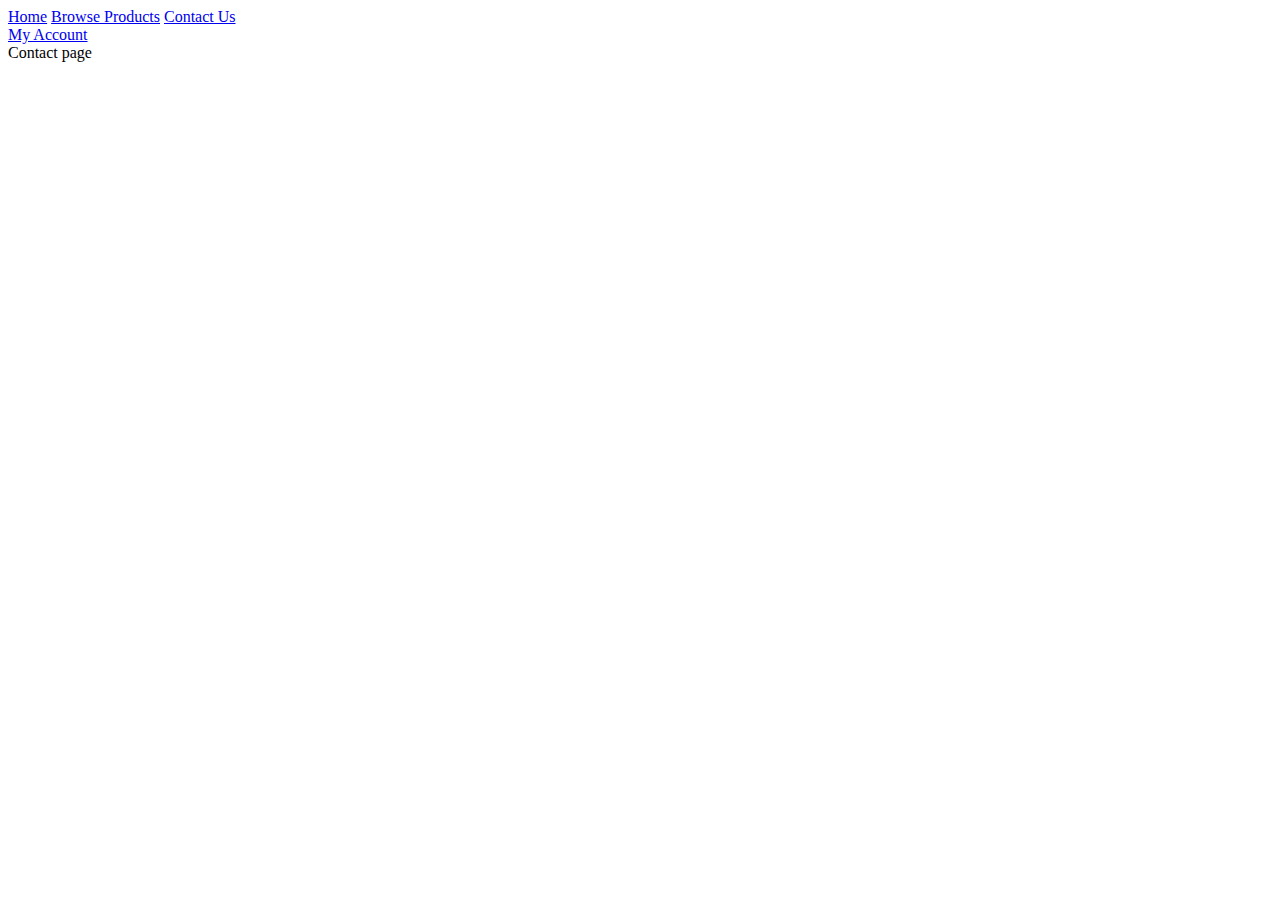
==== Client/TestPages/contact.html @ 71d01c74 "New Repo" ====
<!DOCTYPE html>
<html lang = "en">
<head>
    <meta charset = "UTF-8">
    <meta name = "viewport" content= "width=device-width, initial-scale=1.0">
    <title> Title Town Cards</title>
     <link rel="Stylesheet" href= "./resources/css/contact.css">
</head> 
 <!--NavBar Section-->
    <div class="topnav">
       <a class="active" href=  "home.html">Home</a>
        <a href=  "products.html">Browse Products</a>
        <a href=  "contact.html">Contact Us</a>
        <div class="topnav-right">
          <a href=  "account.html">My Account</a>
  </div>
</div>

<body>
  Contact page
</body>
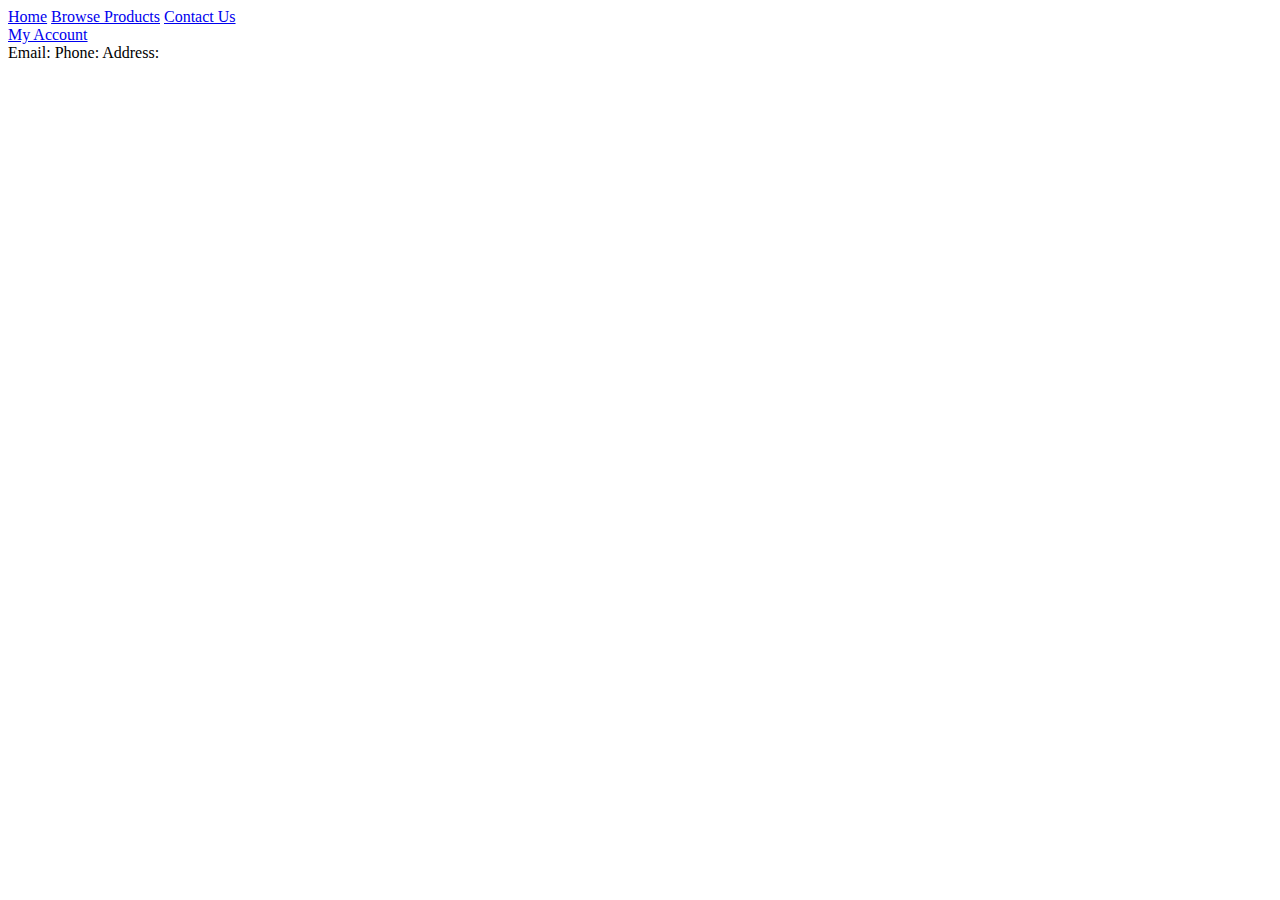
==== commit 9dc75731: "11.9.20 minor changes" ====
--- a/Client/TestPages/contact.html
+++ b/Client/TestPages/contact.html
@@ -17,5 +17,7 @@
 </div>
 
 <body>
-  Contact page
+  Email:
+  Phone:
+  Address: 
 </body>